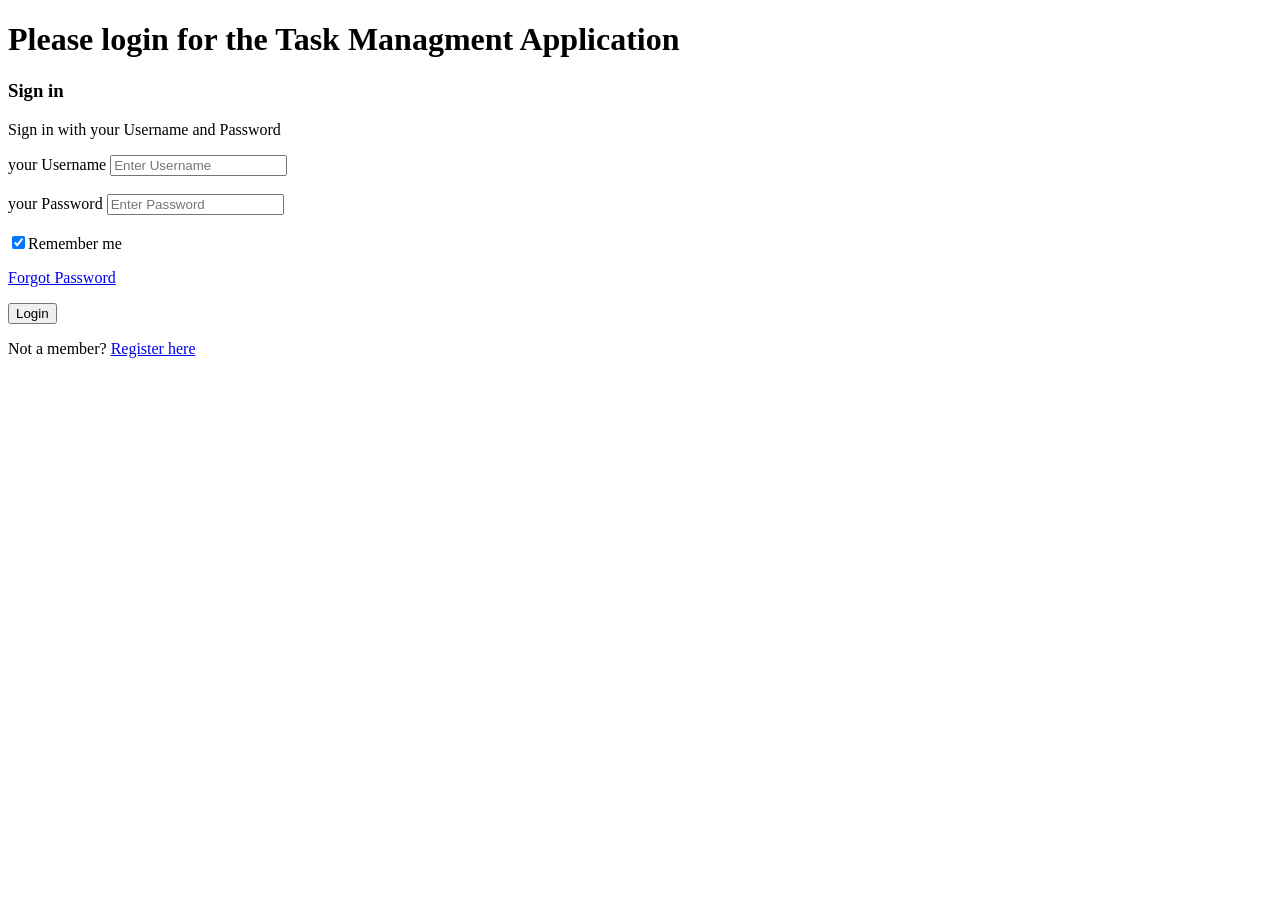
==== firstPage.html @ 45f4471b "Add files via upload" ====
<!DOCTYPE html>
<html lang="en">

<head>
    <meta charset="UTF-8">
    <meta name="viewport" content="width=device-width, initial-scale=1.0">
    <link rel="stylesheet" href="/taskManager/style1.css">
    <title>Task Manager</title>
</head>

<body>
    <form action="taskManager/index.html">
        <h1>Please login for the Task Managment Application</h1>
        <div class="form">
            <div class="headingsContainer">
                <h3>Sign in</h3>
                <p>Sign in with your Username and Password</p>
            </div>
            <!-- main container for all inputs  -->
            <div class="mainContainer">
                <label for="username">your Username</label>
                <input type="text" placeholder="Enter Username" name="username" required><br><br>
                <label for="password">your Password</label>
                <input type="password" placeholder="Enter Password" name="password" required><br><br>
                <!-- subcontainer for the checkbox and forget password link -->
                <div class="subcontainer">
                    <label>
                        <input type="checkbox" checked="checked" name="remember">Remember me
                    </label>
                    <p class="forgotpsd"><a href="#">Forgot Password</a></p>
                </div>
                <!-- submit button -->
                <button type="submit">Login</button>
                <!-- signup link -->
                <p class="register">Not a member? <a href="taskManager/signup.html" class="but">Register here</a></p>
            </div>
        </div>
    </form>
</body>

</html>
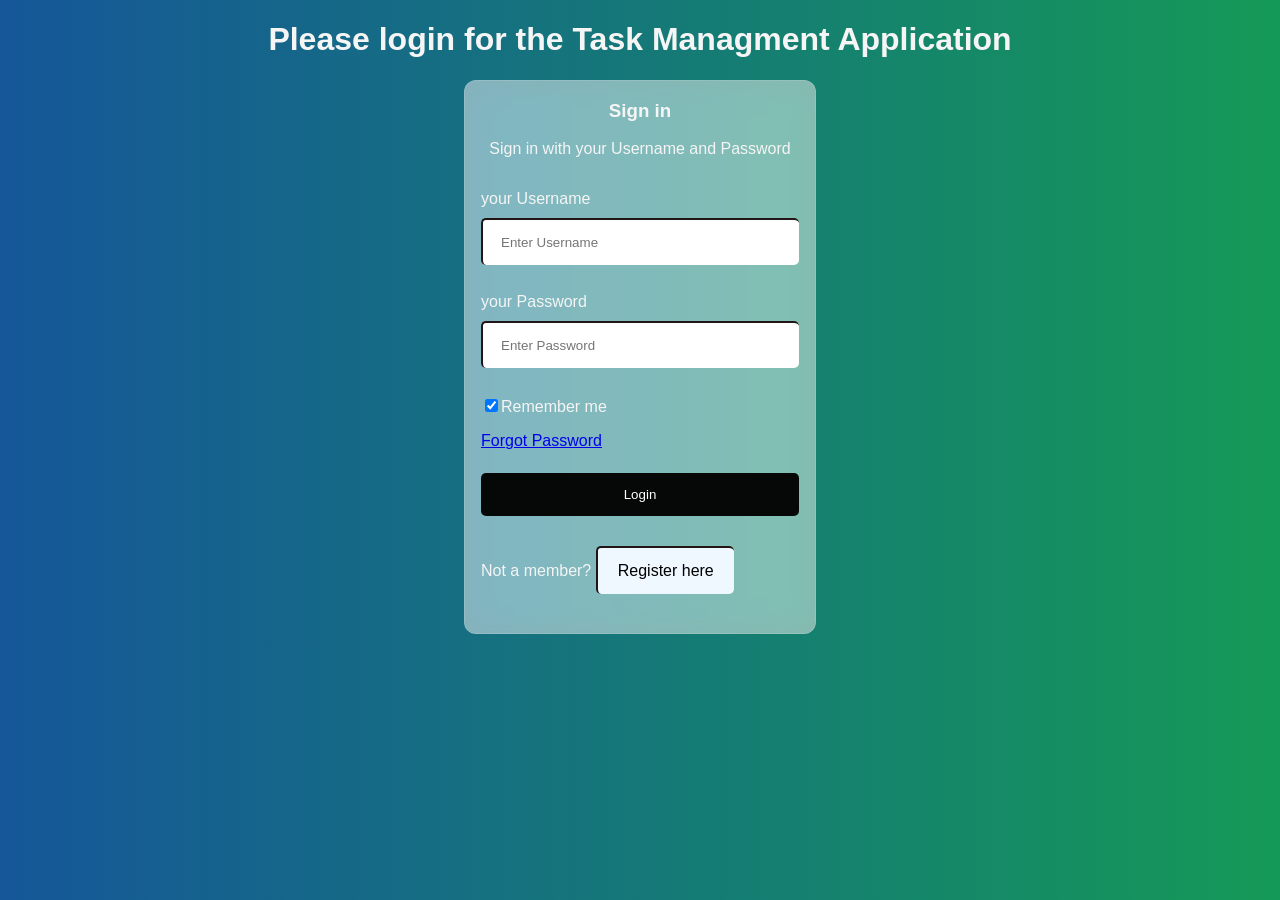
==== commit 83b6acc3: "Update firstPage.html" ====
--- a/firstPage.html
+++ b/firstPage.html
@@ -4,12 +4,12 @@
 <head>
     <meta charset="UTF-8">
     <meta name="viewport" content="width=device-width, initial-scale=1.0">
-    <link rel="stylesheet" href="/taskManager/style1.css">
+    <link rel="stylesheet" href="style1.css">
     <title>Task Manager</title>
 </head>
 
 <body>
-    <form action="taskManager/index.html">
+    <form action="index.html">
         <h1>Please login for the Task Managment Application</h1>
         <div class="form">
             <div class="headingsContainer">
@@ -32,10 +32,10 @@
                 <!-- submit button -->
                 <button type="submit">Login</button>
                 <!-- signup link -->
-                <p class="register">Not a member? <a href="taskManager/signup.html" class="but">Register here</a></p>
+                <p class="register">Not a member? <a href="signup.html" class="but">Register here</a></p>
             </div>
         </div>
     </form>
 </body>
 
-</html>+</html>
--- a/style1.css
+++ b/style1.css
@@ -0,0 +1,70 @@
+body{
+    font-family: arial;
+    background: -webkit-linear-gradient(to right,#155799, #159957);
+    background: linear-gradient(to right, #155799, #159957);
+    color: whitesmoke;
+}
+h1{
+    text-align: center;
+}
+.form{
+    width: 350px;
+    margin: auto;
+    color: whitesmoke;
+    backdrop-filter: blur(16px) saturate(180%);
+    -webkit-backdrop-filter: blur(16px) saturate(180%);
+    background-color: rgba(223, 223, 223, 0.582);
+    border-radius: 12px;
+    border: 1px solid rgba(255, 255, 255, 0.125);
+}
+input[type=text], input[type=password]{
+    width: 100%;
+    margin: 10px 0;
+    border-radius: 5px;
+    padding: 15px 18px;
+    box-sizing: border-box;
+    border-top: 2px solid rgb(33, 21, 21);
+    border-left: 2px solid rgb(33, 21, 21);
+    border-right: none;
+    border-bottom: none;
+}
+button{
+    background-color: #050806;
+    color: white;
+    padding: 14px 20px;
+    border-radius: 5px;
+    margin: 7px 0;
+    width: 100%;
+    border: none;
+
+}
+button:hover{
+    opacity: 0.6;
+    cursor: pointer;
+}
+.headingsContainer{
+    text-align: center;
+}
+.mainContainer{
+    padding: 16px;
+}
+.but{
+    display: inline-block;
+    padding: 14px 20px;
+    border-radius: 5px;
+    margin: 7px 0;
+    background-color: aliceblue;
+    text-decoration: none;
+    border-top: 2px solid rgb(33, 21, 21);
+    border-left: 2px solid rgb(33, 21, 21);
+    color: black;
+    transition: 1s;
+}
+.but:hover{
+    /* opacity: 0.6; */
+    cursor: pointer;
+    background-color: black;
+    color: white;
+    border-top: 2px solid white;
+    border-left: 2px solid white;
+}
